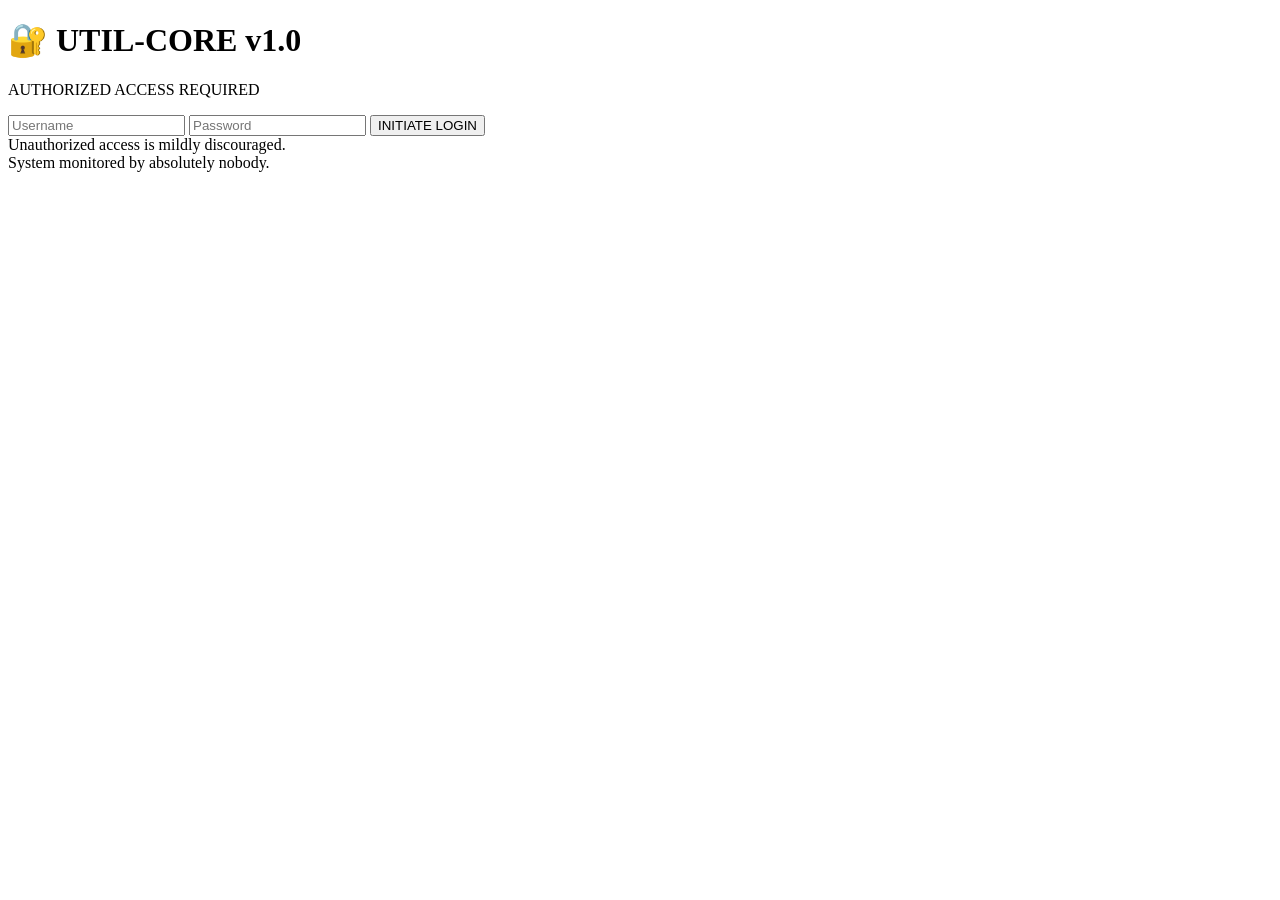
==== index.html @ 5cc77f5b "Create index.html" ====
<!DOCTYPE html>
<html lang="en">
<head>
  <meta charset="UTF-8">
  <title>UTIL-CORE // AUTHORIZED ACCESS</title>
  <link rel="stylesheet" href="style.css">
</head>
<body>

<div class="container">
  <h1>🔐 UTIL-CORE v1.0</h1>
  <p class="sub">AUTHORIZED ACCESS REQUIRED</p>

  <input id="username" placeholder="Username">
  <input id="password" type="password" placeholder="Password">

  <button onclick="login()">INITIATE LOGIN</button>

  <div class="msg" id="msg"></div>

  <div class="warning">
    Unauthorized access is mildly discouraged.<br>
    System monitored by absolutely nobody.
  </div>
</div>

<script src="script.js"></script>
</body>
</html>
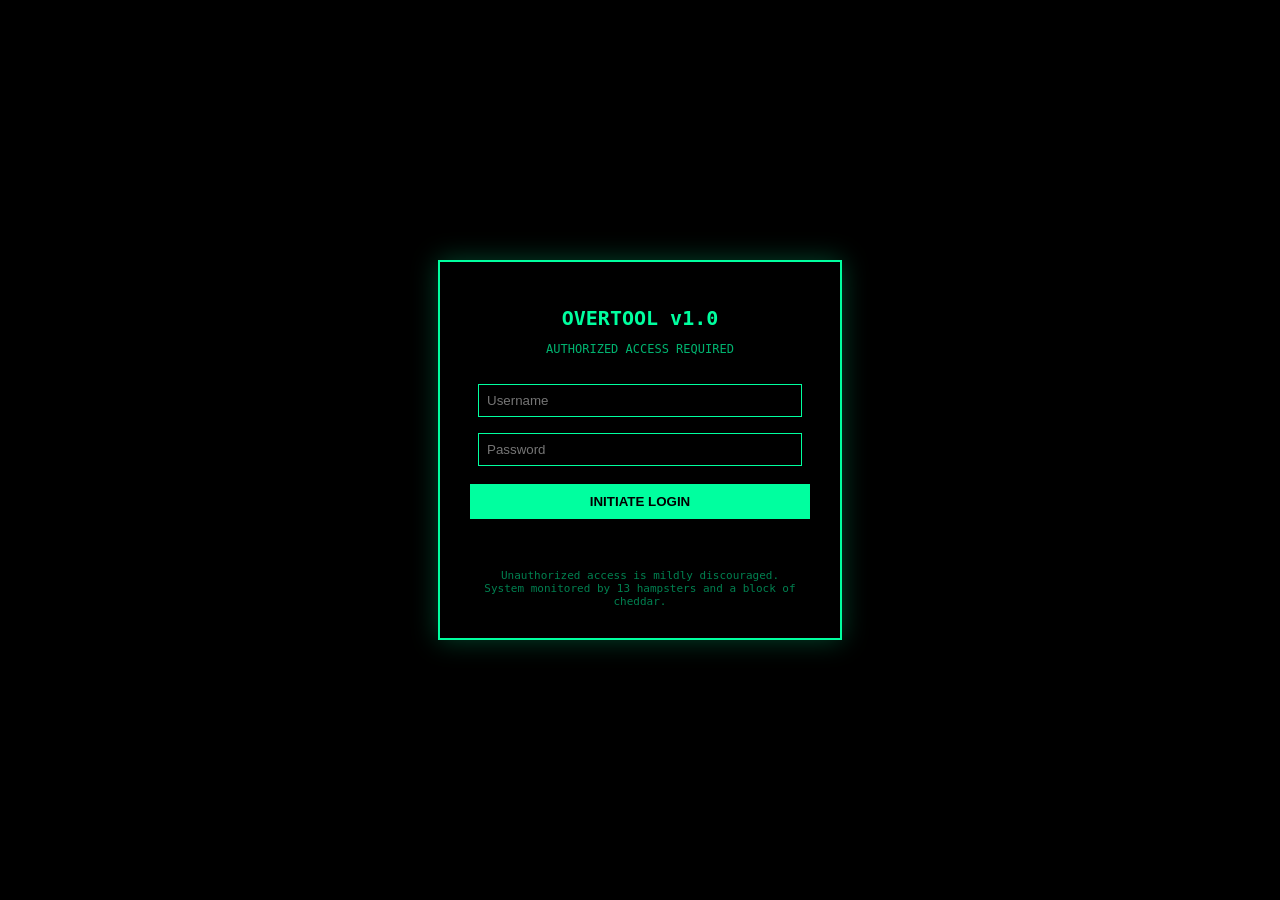
==== commit c3bc33de: "Update index.html" ====
--- a/index.html
+++ b/index.html
@@ -2,13 +2,13 @@
 <html lang="en">
 <head>
   <meta charset="UTF-8">
-  <title>UTIL-CORE // AUTHORIZED ACCESS</title>
+  <title>OVERTOOL // SECURE ACCESS</title>
   <link rel="stylesheet" href="style.css">
 </head>
 <body>
 
 <div class="container">
-  <h1>🔐 UTIL-CORE v1.0</h1>
+  <h1>OVERTOOL v1.0</h1>
   <p class="sub">AUTHORIZED ACCESS REQUIRED</p>
 
   <input id="username" placeholder="Username">
@@ -20,7 +20,7 @@
 
   <div class="warning">
     Unauthorized access is mildly discouraged.<br>
-    System monitored by absolutely nobody.
+    System monitored by 13 hampsters and a block of cheddar.
   </div>
 </div>
 
--- a/style.css
+++ b/style.css
@@ -0,0 +1,70 @@
+body {
+  margin: 0;
+  height: 100vh;
+  background: black;
+  color: #00ff9f;
+  font-family: monospace;
+  display: flex;
+  align-items: center;
+  justify-content: center;
+}
+
+.container {
+  border: 2px solid #00ff9f;
+  padding: 30px;
+  width: 340px;
+  text-align: center;
+  box-shadow: 0 0 25px #00ff9f44;
+}
+
+h1 {
+  font-size: 20px;
+  margin-bottom: 5px;
+}
+
+.sub {
+  font-size: 12px;
+  margin-bottom: 20px;
+  opacity: 0.7;
+}
+
+input {
+  width: 90%;
+  padding: 8px;
+  margin: 8px 0;
+  background: black;
+  border: 1px solid #00ff9f;
+  color: #00ff9f;
+}
+
+button {
+  margin-top: 10px;
+  padding: 10px;
+  width: 100%;
+  background: #00ff9f;
+  border: none;
+  color: black;
+  font-weight: bold;
+  cursor: pointer;
+}
+
+button:hover {
+  background: #00cc7a;
+}
+
+.msg {
+  margin-top: 15px;
+  height: 20px;
+}
+
+.warning {
+  margin-top: 15px;
+  font-size: 11px;
+  opacity: 0.5;
+}
+
+.panel {
+  border: 1px solid #00ff9f;
+  padding: 10px;
+  margin: 10px 0;
+}
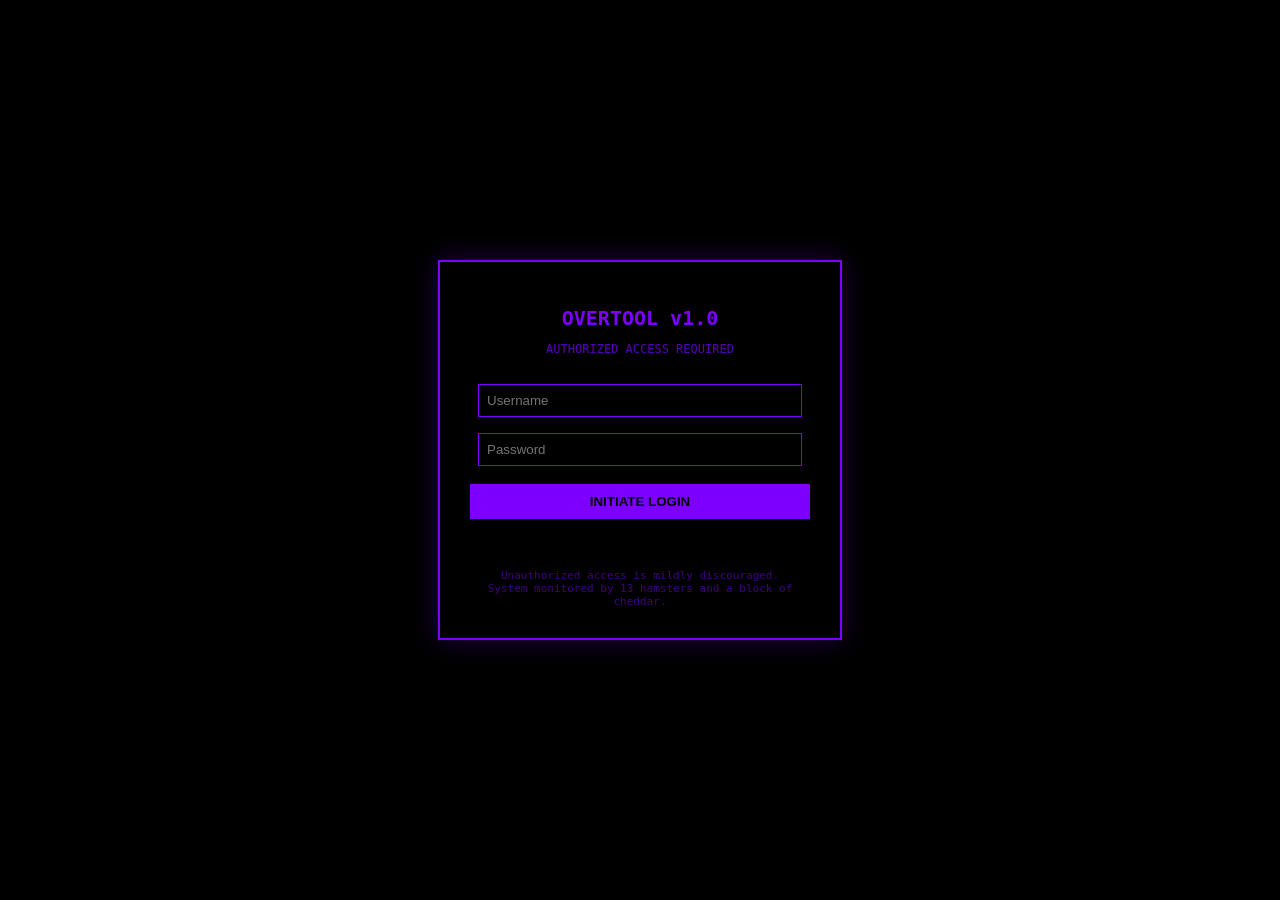
==== commit 5e3a5c56: "Update index.html" ====
--- a/index.html
+++ b/index.html
@@ -20,7 +20,7 @@
 
   <div class="warning">
     Unauthorized access is mildly discouraged.<br>
-    System monitored by 13 hampsters and a block of cheddar.
+    System monitored by 13 hamsters and a block of cheddar.
   </div>
 </div>
 
--- a/style.css
+++ b/style.css
@@ -2,19 +2,19 @@
   margin: 0;
   height: 100vh;
   background: black;
-  color: #00ff9f;
-  font-family: monospace;
+  color: #7d00ff;
+  font-family: 'JetBrains Mono', monospace;
   display: flex;
   align-items: center;
   justify-content: center;
 }
 
 .container {
-  border: 2px solid #00ff9f;
+  border: 2px solid #7d00ff;
   padding: 30px;
   width: 340px;
   text-align: center;
-  box-shadow: 0 0 25px #00ff9f44;
+  box-shadow: 0 0 25px #7d00ff44;
 }
 
 h1 {
@@ -33,15 +33,15 @@
   padding: 8px;
   margin: 8px 0;
   background: black;
-  border: 1px solid #00ff9f;
-  color: #00ff9f;
+  border: 1px solid #7d00ff;
+  color: #7d00ff;
 }
 
 button {
   margin-top: 10px;
   padding: 10px;
   width: 100%;
-  background: #00ff9f;
+  background: #7d00ff;
   border: none;
   color: black;
   font-weight: bold;
@@ -64,7 +64,7 @@
 }
 
 .panel {
-  border: 1px solid #00ff9f;
+  border: 1px solid #7d00ff;
   padding: 10px;
   margin: 10px 0;
 }
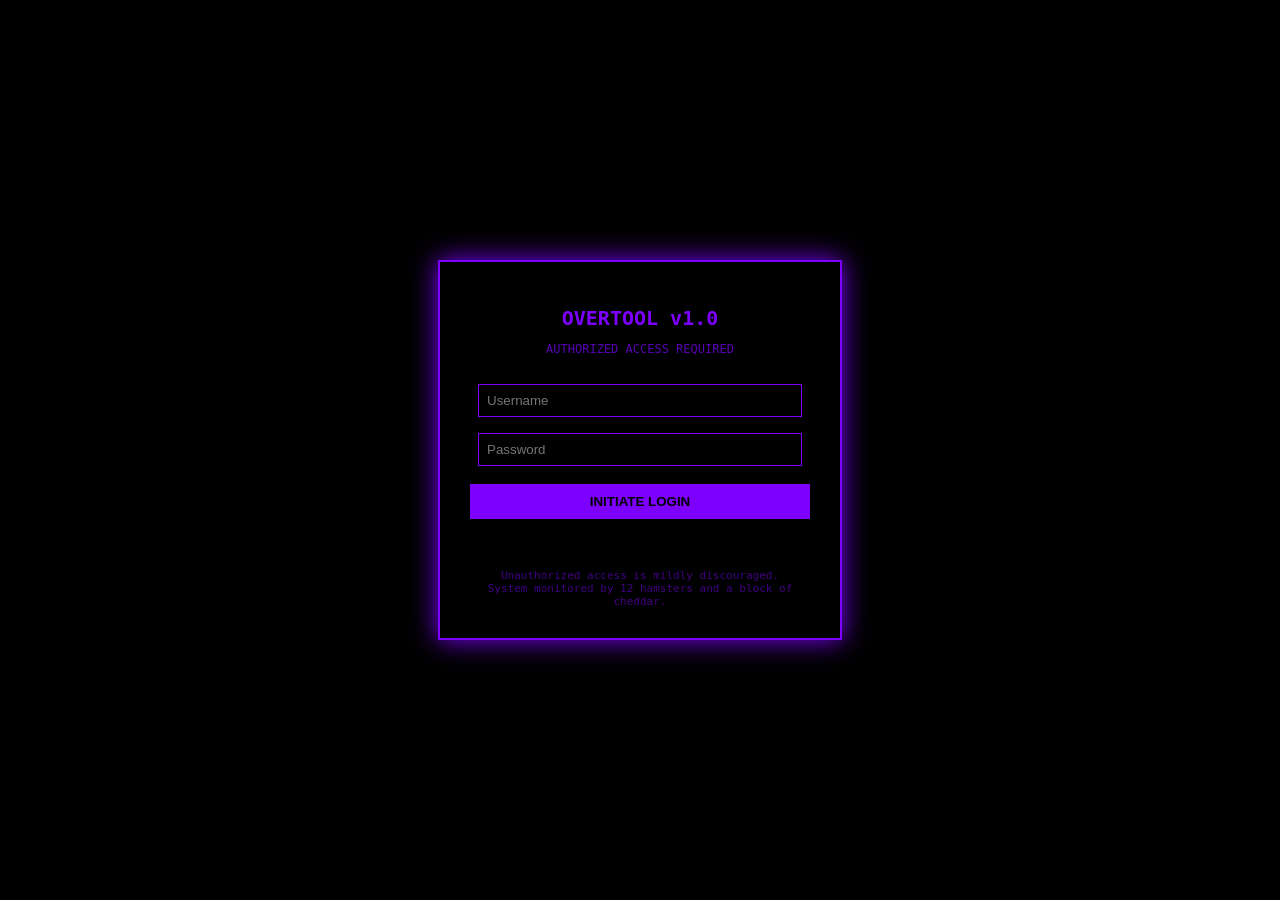
==== commit 61ecff42: "Update index.html" ====
--- a/index.html
+++ b/index.html
@@ -20,7 +20,7 @@
 
   <div class="warning">
     Unauthorized access is mildly discouraged.<br>
-    System monitored by 13 hamsters and a block of cheddar.
+    System monitored by 12 hamsters and a block of cheddar.
   </div>
 </div>
 
--- a/style.css
+++ b/style.css
@@ -14,7 +14,7 @@
   padding: 30px;
   width: 340px;
   text-align: center;
-  box-shadow: 0 0 25px #7d00ff44;
+  box-shadow: 0 0 25px #7d00ff;
 }
 
 h1 {
